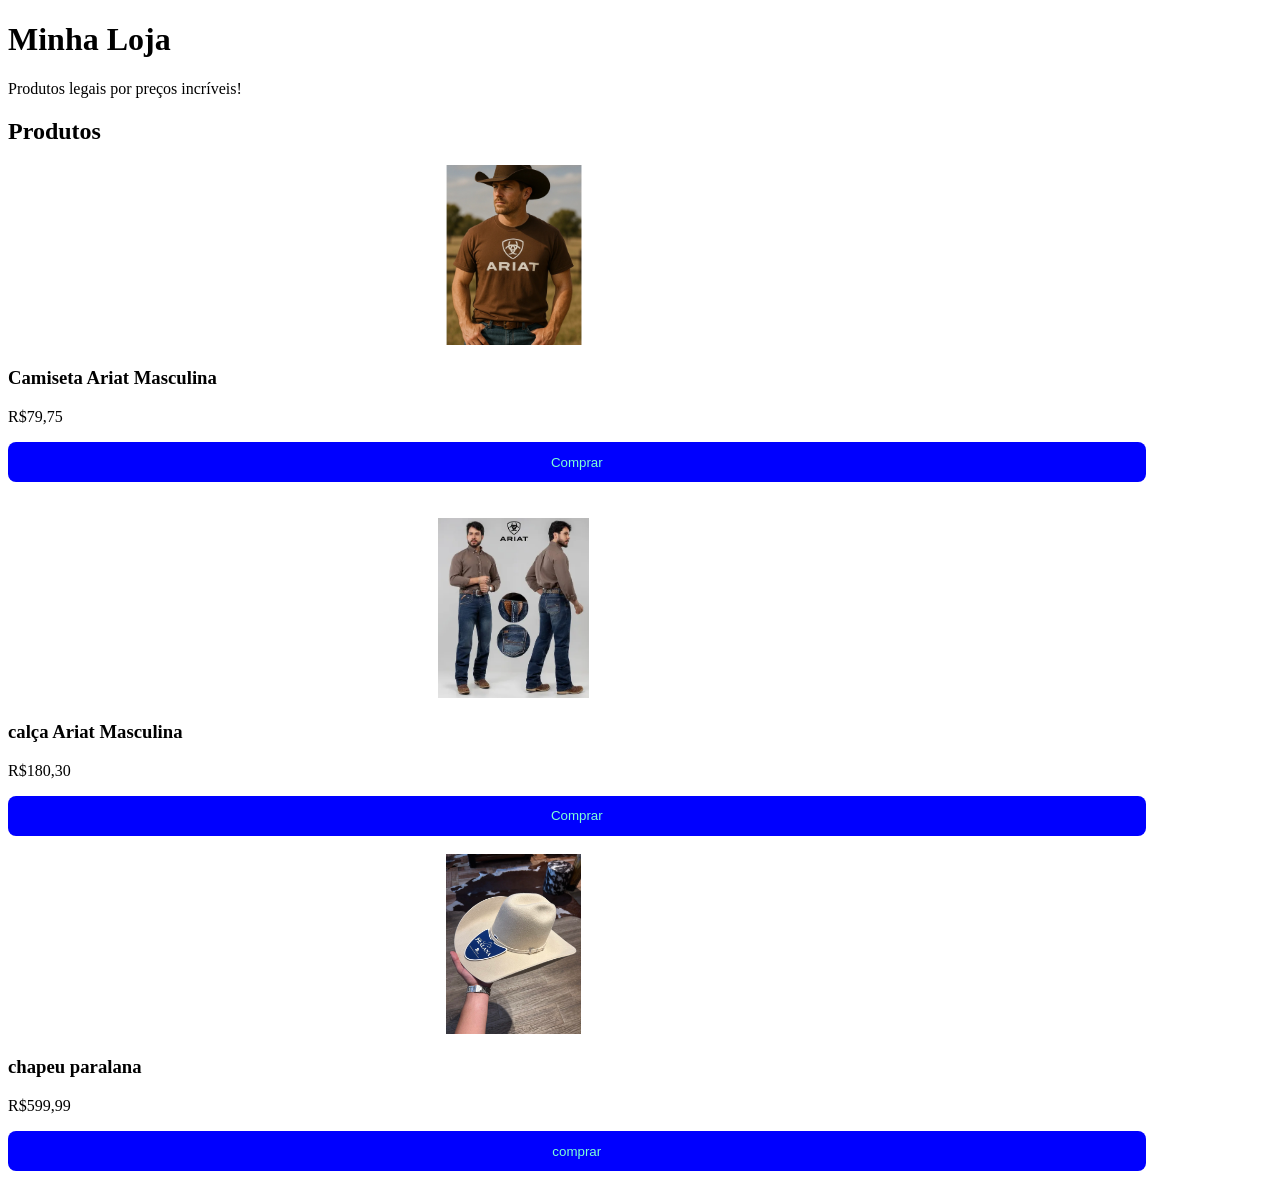
==== Loja virtual/index.html @ 7444fdd0 "Add files via upload" ====
<!DOCTYPE html>
<html lang="pt-br">
<head>
    <meta charset="UTF-8">
    <meta name="viewport" content="width=device-width, initial-scale=1.0">
    <title>Loja Virtual</title>
    <link rel="stylesheet" href="css/style.css">
</head>
<body>
    <header>
        <h1>Minha Loja</h1>
        <p>Produtos legais por preços incríveis!</p>
    </header>

    <main>
        <h2>Produtos</h2>
        <div class="produtos">
                <img src="camiseta-ariat.jpg" alt="camiseta-ariat" height="200">
                <h3>Camiseta Ariat Masculina</h3>
                <p>R$79,75</p>
                <button>Comprar</button>
            </div>
            </main>
            <br></br>

        <div class="produtos">
            <img src="calça-ariat.webp" alt="calça-ariat" height="200">
            <h3>calça Ariat Masculina</h3>
            <p>R$180,30</p>
            <button>Comprar</button>
            <br><br>
        </div>
        <div class="produtos">
            <img src="chapeu paralama.webp"alt="chapeu"height="200">
            <h3>chapeu paralana</h3>
            <p>R$599,99</p>
            <button>comprar</button>
            <br><br>

        </div>
         

</body>
</html>
---- Loja virtual/css/style.css ----
.catalogo{
    display: flex;
    justify-content: center;
    gap: 20px;
    flex-wrap: wrap;
  }
  .produto{
    width: 250px;
    background-color: bisque;
    border-radius: 10px;
    padding: 15px;
    box-shadow: 0 0 10px gray;
    text-align: center;
  }
  img{
    width: 80%;
    height: 180px;
    object-fit: contain;
  }
  .preco{
    color:black;
    font-size: 24px;
    font-weight: bold;
  }
  button{
    width: 90%;
    height:40px;
    background-color: blue;
    color:aquamarine;
    border:none;
    border-radius: 8px;
  }
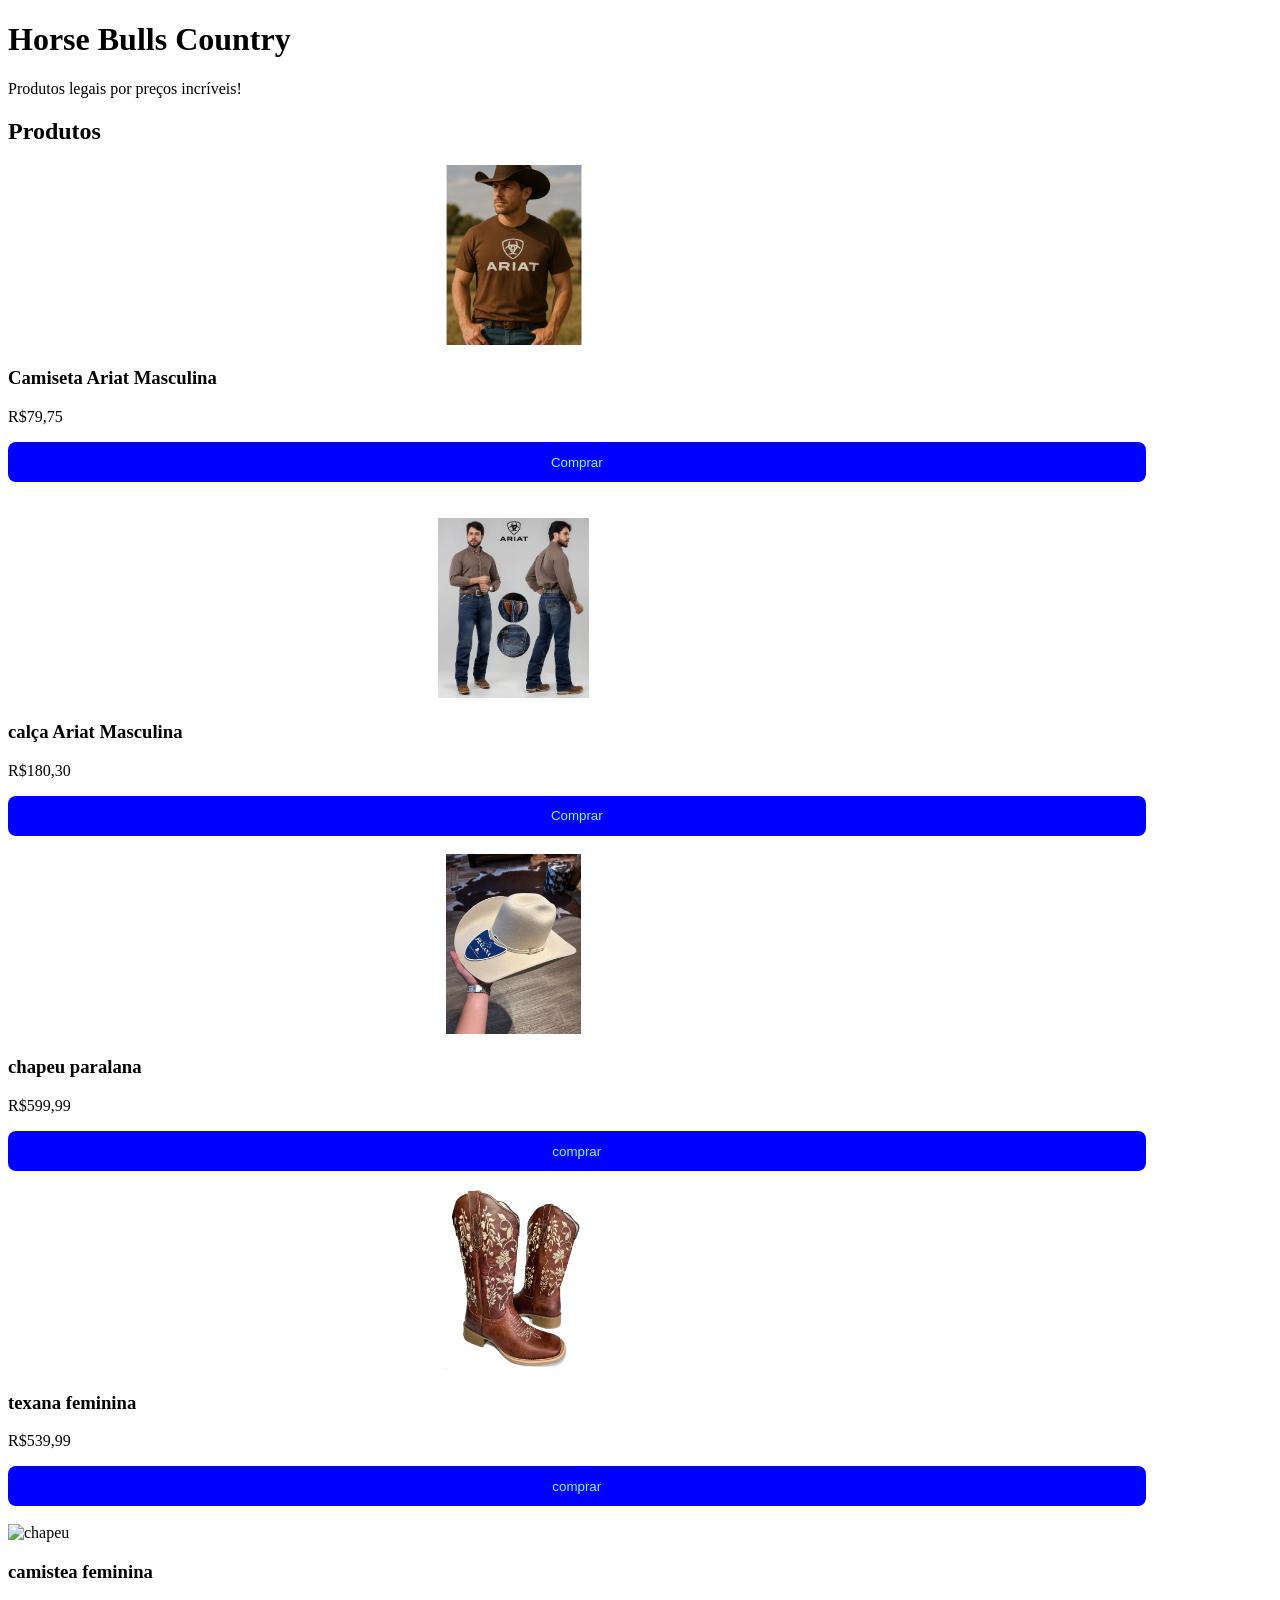
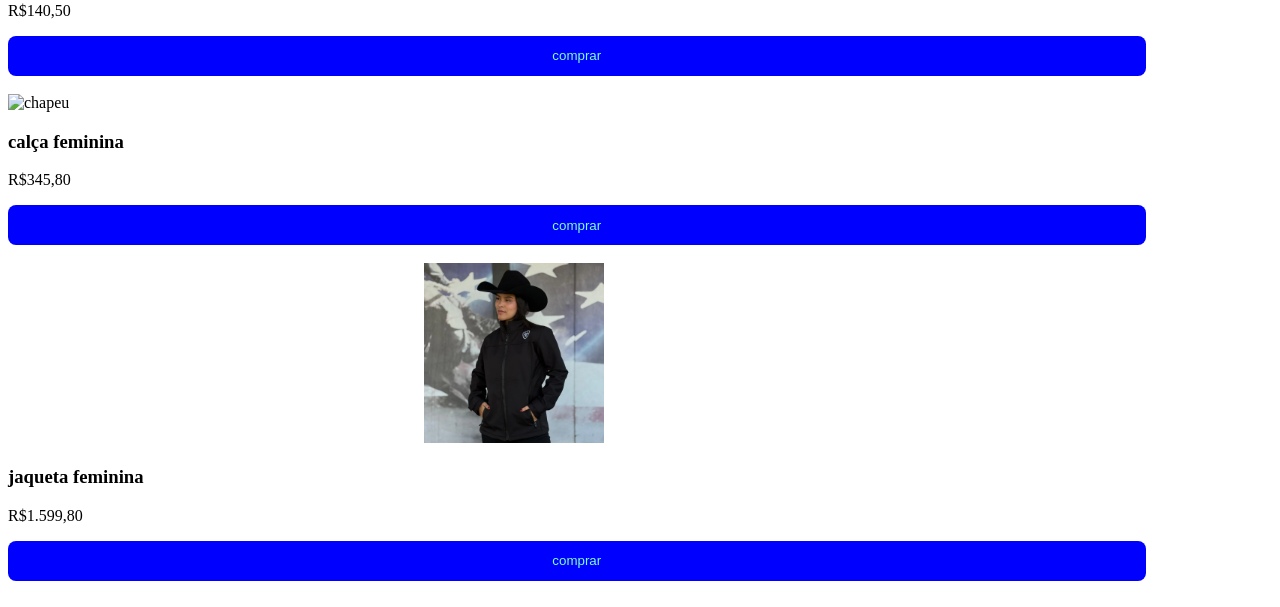
==== commit ce9ad42a: "Add files via upload" ====
--- a/Loja virtual/index.html
+++ b/Loja virtual/index.html
@@ -8,7 +8,7 @@
 </head>
 <body>
     <header>
-        <h1>Minha Loja</h1>
+        <h1>Horse Bulls Country</h1>
         <p>Produtos legais por preços incríveis!</p>
     </header>
 
@@ -20,7 +20,7 @@
                 <p>R$79,75</p>
                 <button>Comprar</button>
             </div>
-            </main>
+          
             <br></br>
 
         <div class="produtos">
@@ -38,7 +38,43 @@
             <br><br>
 
         </div>
+        <div class="produtos">
+            <img src="texana.png"alt="chapeu"height="200">
+            <h3>texana feminina</h3>
+            <p>R$539,99</p>
+            <button>comprar</button>
+            <br><br>
+
+        </div>
          
+         <div class="produtos">
+            <img src="Camiseta-feminina.png"alt="chapeu"height="200">
+            <h3>camistea feminina</h3>
+            <p>R$140,50</p>
+            <button>comprar</button>
+            <br><br>
 
+        </div>
+
+        <div class="produtos">
+            <img src="calça-feminina.png"alt="chapeu"height="200">
+            <h3>calça feminina</h3>
+            <p>R$345,80</p>
+            <button>comprar</button>
+            <br><br>
+
+        </div>
+
+         <div class="produtos">
+            <img src="jaqueta-ariat.webp"alt="chapeu"height="200">
+            <h3>jaqueta feminina</h3>
+            <p>R$1.599,80</p>
+            <button>comprar</button>
+            <br><br>
+
+        </div>
+    </main>
+
+         
 </body>
 </html>
--- a/Loja virtual/css/style.css
+++ b/Loja virtual/css/style.css
@@ -29,4 +29,7 @@
     color:aquamarine;
     border:none;
     border-radius: 8px;
-  }+  }
+   button:hover{
+    background-color: #5f99d7;
+}  
